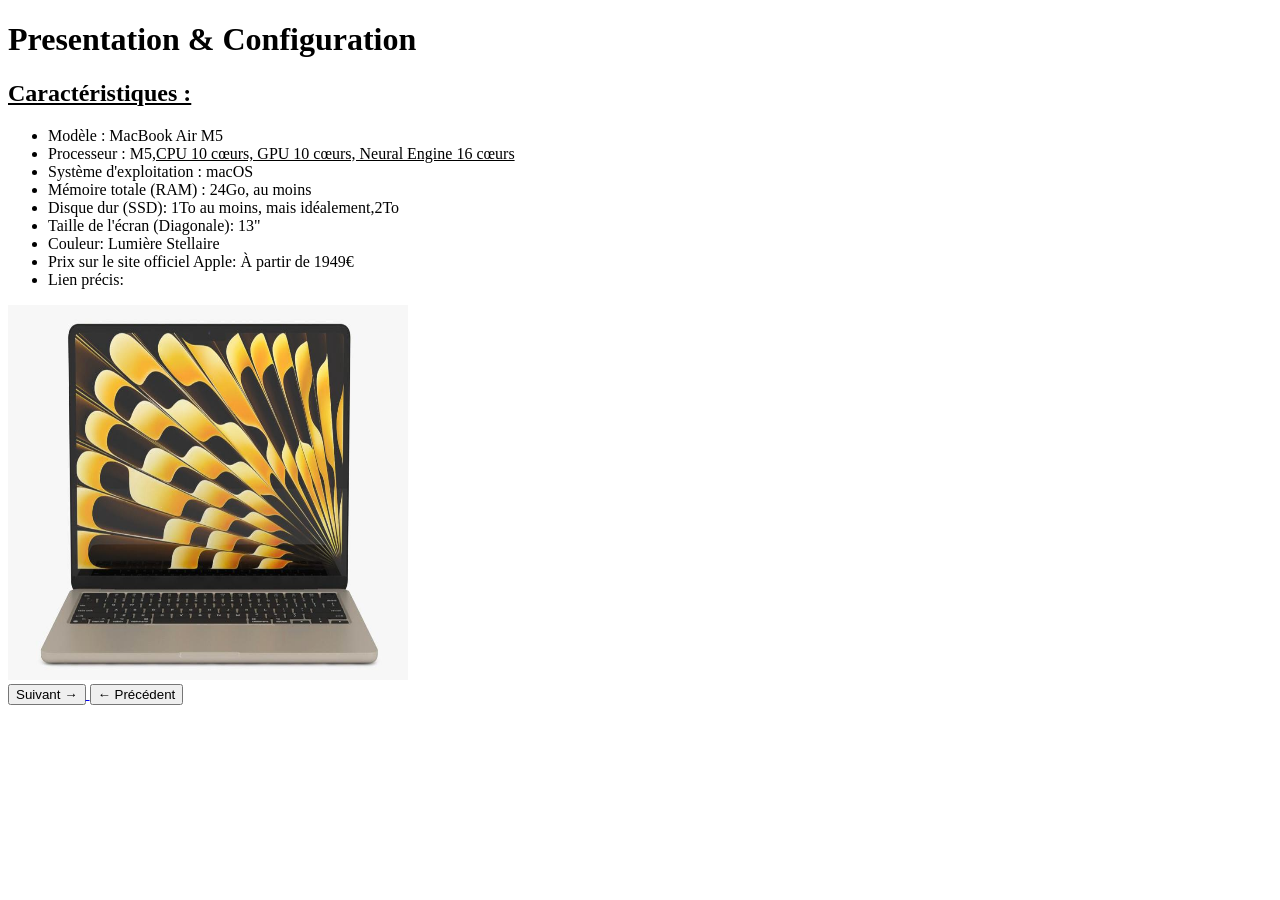
==== page2.html @ 4834b82a "Fix HTML formatting and structure" ====
<!DOCTYPE html>
<html>
<head>
    <title>Presentation Mac</title>
    <meta charset="UTF-8">
    <meta name="viewport" content="width=device-width, initial-scale=1.0">
    <link rel="stylesheet" href="style.css">
    <link rel="icon" type="image/jpeg" href="Emoji-ordi.jpeg">
</head>
<header>
    <h1 class="titre">Presentation & Configuration</h1>
</header>
<body>
    <div class="carte">
        <div class="texte">
            <h2><u>Caractéristiques :</u></h2>
            <p>
                <ul>
                    <li>Modèle : MacBook Air M5</li>
                    <li>Processeur : M5,<u>CPU 10 cœurs, GPU 10 cœurs, Neural Engine 16 cœurs</u></li>
                    <li>Système d'exploitation : macOS</li>
                    <li>Mémoire totale (RAM) : 24Go, au moins</li>
                    <li>Disque dur (SSD): 1To au moins, mais idéalement,2To </li>
                    <li>Taille de l'écran (Diagonale): 13"</li>
                    <li>Couleur: Lumière Stellaire</li>
                    <li>Prix sur le site officiel Apple: À partir de 1949€</li>
                    <li>Lien précis: <a href="https://www.apple.com/fr/shop/buy-mac/macbook-air/13-pouces-minuit-puce-m5-cpu-10-c%C5%93urs-gpu-8-c%C5%93urs-16-go-m%C3%A9moire-512go-stockage> MacBook Air M5"</a></li>
                </ul>
            </p>
        </div>
        <img src="ordi-face-2.jpeg" alt="ordi" width="400" height="375" class="ordiN3" style="margin-right: 0;">
    </div>
    <button id="nextButton" class="next-button" data-page="page3.html">Suivant →</button>
    <button class="bouton-précédent" data-page="index.html">← Précédent</button>
    <script src="script.js"></script>
</body>
</html>
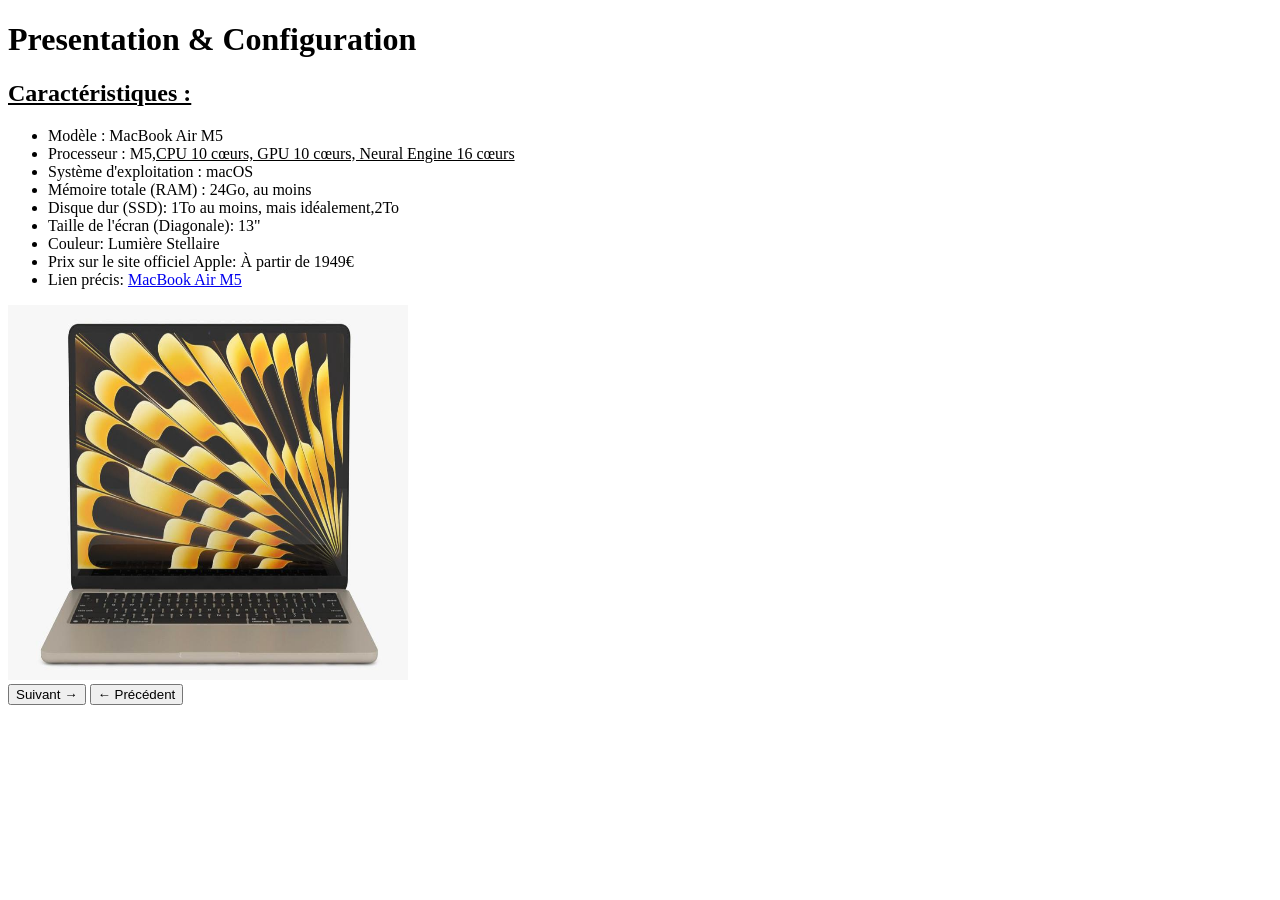
==== commit e974de19: "Fix HTML encoding issues in page2.html" ====
--- a/page2.html
+++ b/page2.html
@@ -24,7 +24,7 @@
                     <li>Taille de l'écran (Diagonale): 13"</li>
                     <li>Couleur: Lumière Stellaire</li>
                     <li>Prix sur le site officiel Apple: À partir de 1949€</li>
-                    <li>Lien précis: <a href="https://www.apple.com/fr/shop/buy-mac/macbook-air/13-pouces-minuit-puce-m5-cpu-10-c%C5%93urs-gpu-8-c%C5%93urs-16-go-m%C3%A9moire-512go-stockage> MacBook Air M5"</a></li>
+                    <li>Lien précis: <a href="https://www.apple.com/fr/shop/buy-mac/macbook-air/13-pouces-minuit-puce-m5-cpu-10-c%C5%93urs-gpu-8-c%C5%93urs-16-go-m%C3%A9moire-512go-stockage"> MacBook Air M5</a></li>
                 </ul>
             </p>
         </div>
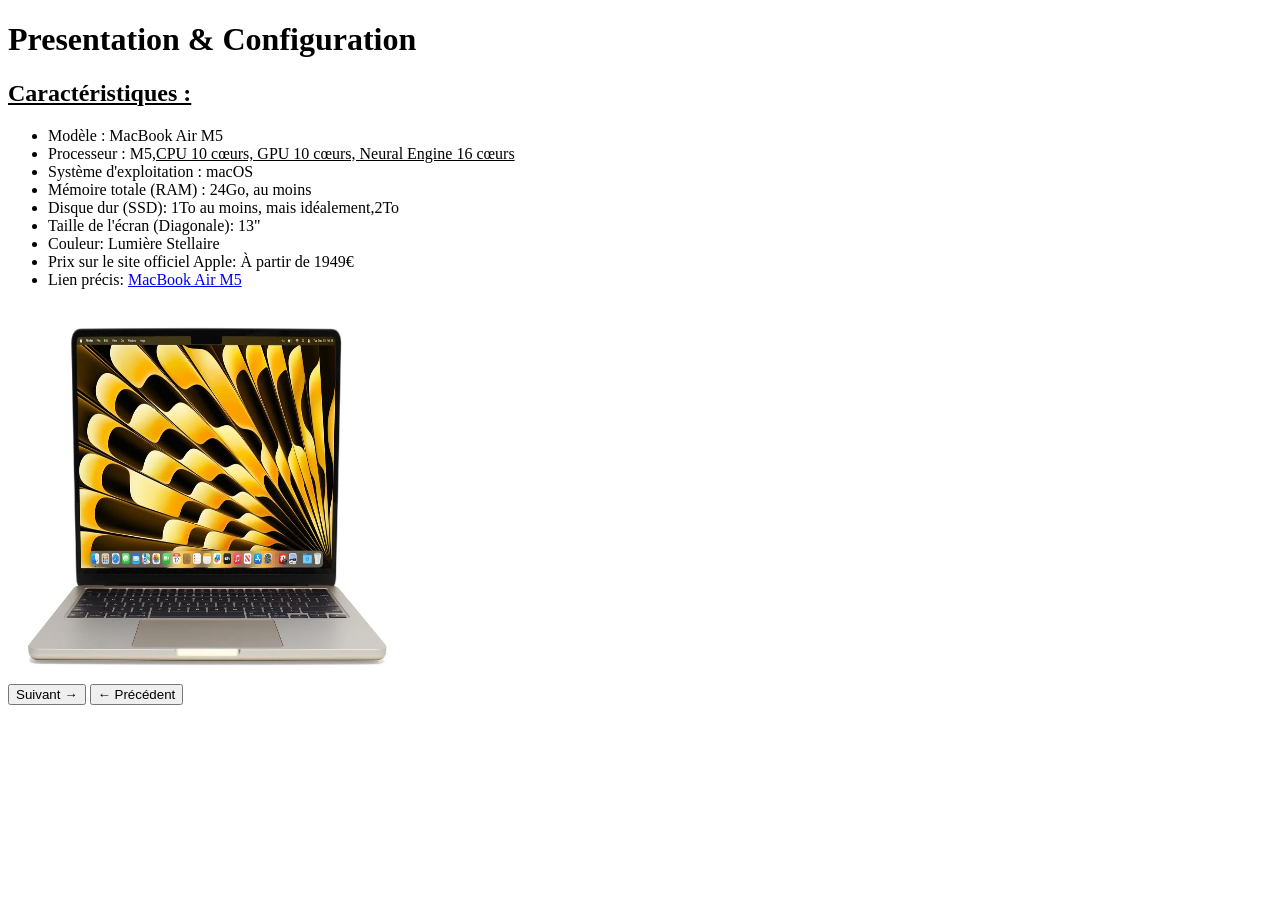
==== commit 4d583209: "Change image source in page2.html Updated image source for the computer image." ====
--- a/page2.html
+++ b/page2.html
@@ -28,7 +28,7 @@
                 </ul>
             </p>
         </div>
-        <img src="ordi-face-2.jpeg" alt="ordi" width="400" height="375" class="ordiN3" style="margin-right: 0;">
+        <img src="Ordi-face.jpeg" alt="ordi" width="400" height="375" class="ordiN3" style="margin-right: 0;">
     </div>
     <button id="nextButton" class="next-button" data-page="page3.html">Suivant →</button>
     <button class="bouton-précédent" data-page="index.html">← Précédent</button>
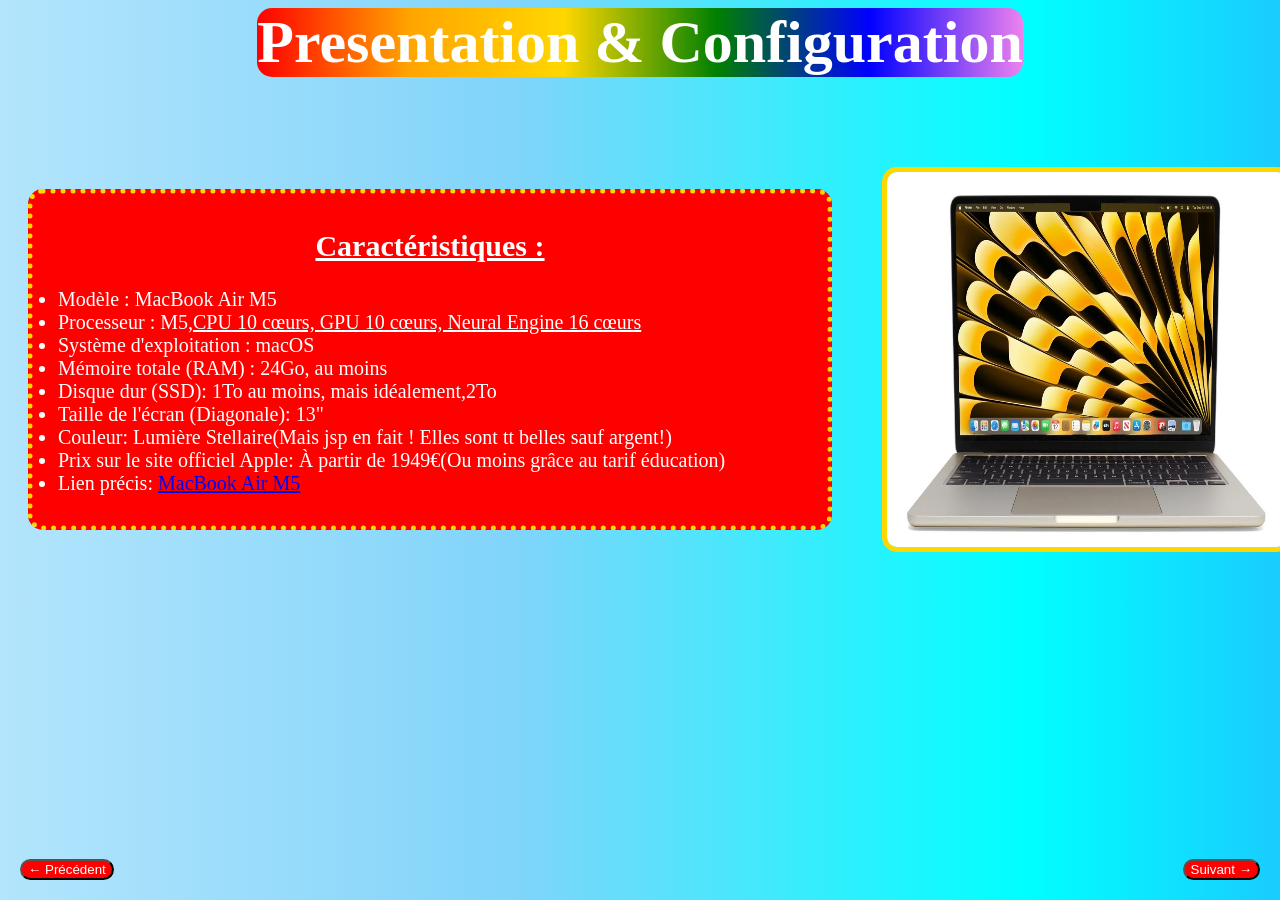
==== commit 4a16e9cf: "Update page2.html" ====
--- a/page2.html
+++ b/page2.html
@@ -22,9 +22,9 @@
                     <li>Mémoire totale (RAM) : 24Go, au moins</li>
                     <li>Disque dur (SSD): 1To au moins, mais idéalement,2To </li>
                     <li>Taille de l'écran (Diagonale): 13"</li>
-                    <li>Couleur: Lumière Stellaire</li>
-                    <li>Prix sur le site officiel Apple: À partir de 1949€</li>
-                    <li>Lien précis: <a href="https://www.apple.com/fr/shop/buy-mac/macbook-air/13-pouces-minuit-puce-m5-cpu-10-c%C5%93urs-gpu-8-c%C5%93urs-16-go-m%C3%A9moire-512go-stockage"> MacBook Air M5</a></li>
+                    <li>Couleur: Lumière Stellaire(Mais jsp en fait ! Elles sont tt belles sauf argent!) </li>
+                    <li>Prix sur le site officiel Apple: À partir de 1949€(Ou moins grâce au tarif éducation)</li>
+                    <li>Lien précis: <a href="https://www.apple.com/fr/shop/buy-mac/macbook-air/13-pouces-lumière-stellaire-puce-m5-cpu-10-cœurs-gpu-8-cœurs-16-go-mémoire-512go-stockage?afid=p240%7Cgo~cmp-226787558~adg-16971875558~ad-65277156998_pla-2535669719197~dev-m~ext-~prd-MDHA4FN%2FA-FR~mca-5055540~nt-search&cid=aos-fr-kwgo-pla-mac-mac--product-MDHA4FN%2FA-FR"> MacBook Air M5</a></li>
                 </ul>
             </p>
         </div>
--- a/style.css
+++ b/style.css
@@ -0,0 +1,242 @@
+header {
+    text-align: center;
+}
+.titre {
+    color: white;
+    font-size: 60px;
+    background: linear-gradient(90deg,red,orange,gold,green,blue,violet);
+    margin-top: 0;
+    border-radius: 15px;
+    display: inline-block;
+}
+.photos {
+    justify-content: center;
+    display: flex;
+    gap: 10px;
+}
+.ordi {
+    border: 5px solid gold;
+    border-radius: 15px;
+    margin: 0 auto;
+    display: flex;
+}
+body {
+    background: linear-gradient(90deg,#B3E5FC,#81D4FA,cyan,#3399FF,#2196F3,#1E88E5,#2196F3,#3399FF,cyan,#81D4FA,#B3E5FC);
+    background-size: 400%,400%;
+    animation: cielAnime 90s linear infinite;
+    font-family: "Helvetica Neue";
+}
+.ordiN3, 
+.photos-page3 {
+    transition: transform 0.3s;
+}
+.ordiN3.agrandie, 
+.photos-page3.agrandie {
+    transform: scale(1.5);
+}
+.green {
+    color: green
+}    
+@keyframes cielAnime {
+    from {
+        background-position: 0% 50%;
+    }
+    to {
+        background-position: 400% 50%;
+    }
+}
+.next-button {
+    background-color: red;
+    color: white;
+    border-radius: 15px;
+    bottom: 20px;
+    right: 20px;
+    position: fixed;
+    transition: 0.3s;
+}
+.next-button:hover {
+    transform: scale(1.05);
+    border: 5px solid gold;
+}
+.bouton-précédent {
+    background-color: red;
+    color: white;
+    border-radius: 15px;
+    bottom: 20px;
+    left: 20px;
+    position: fixed;
+    transition: 0.3s;
+}
+.bouton-précédent:hover {
+    transform: scale(1.05);
+    border: 5px solid gold;
+}
+.texte {
+    border: 5px dotted gold;
+    color: white;
+    background-color: red;
+    font-size: 20px;
+    border-radius: 15px;
+    padding: 10px;
+    flex: 1;
+    text-align: center;
+    display: inline-block;
+    width: 700px;
+    height: auto;
+    margin-left: 0px;
+}
+.carte {
+    display: flex;
+    align-items: center;
+    max-width: 1300px;
+    width: 100%;
+    padding: 20px;
+    margin: 30px auto;
+    gap: 50px;
+}
+ul {
+    padding-left: 15px;
+    text-align: left;
+}
+.ordiN3 {
+    border-radius: 15px;
+    border: 5px solid gold;
+}
+/**page3**/
+.sous-titre {
+    color: white;
+    font-size: 30px;
+}
+.raisons {
+    color: white;
+    border: 5px solid gold;
+    border-radius: 15px;
+    font-size: 20px;
+    padding: 10px;
+}
+.raisons2 {
+    color: white;
+    border: 5px solid gold;
+    border-radius: 15px;
+    padding: 10px;
+    font-size: 20px;
+}
+.bloc {
+    color: white;
+    background-color: blue;
+    border: 5px solid gold;
+    border-radius: 15px;
+    text-align: center;
+    font-size: 30px;
+    padding: 5px;
+}
+.photos-page3 {
+    display: flex;
+    flex-direction: column;
+    align-items: center;
+    margin: 0 auto;
+    gap: 10px;
+}
+.photos-page3 img{
+    border: 5px solid gold;
+    border-radius: 15px;
+    width: 250px;
+    height: auto;
+}
+.principale {
+    display: flex;
+    align-items: flex-start;
+    justify-content: space-between;
+}
+.txt3 {
+    display: flex;
+    flex-direction: column;
+    gap: 20px;
+}
+.fin {
+    font-size: 80px;
+    display: block;
+    text-align: center;
+}
+.tf {
+    justify-content: center;
+    align-items: center;
+    display: flex;
+    min-height: 100vh;
+}
+h6 {
+    posisiton: fixed;
+    bottom: 20px;
+    left: 20px;
+    font-size: 10px;
+}
+/**page4**/
+.dropdown {
+    width: fit-content;
+    max-width: calc(100% - 30px);
+    margin: 30px auto;
+    border-radius: 15px;
+    overflow: hidden;
+    background: goldenrod;
+}
+.dropdown-content{
+    max-height: 0;
+    overflow: hidden;
+    transition: max-height 0.45s ease;
+}
+.dropdown-content.open {
+    max-height: 300px;
+}
+@media(max-width:769px){
+    .ordi {
+        width: 300px;
+        height: auto;
+        flex-direction: column;
+    }
+    .photos {
+        width: 310px;
+        height: auto;
+        flex-direction: column;
+        justify-content: center;
+    }
+    .carte{
+        flex-direction: column;
+        width: 350px;
+        height: auto;
+        justify-content: center;
+        gap: 10px;
+    }
+    .carte img{
+        order: -1;
+    }
+    .texte {
+        width: 300px;
+        height: auto;
+        font-size: 20px;
+    }
+    .ordiN3 {
+        width: 300px;
+        height: auto;
+    }
+    .txt3 {
+        flex-direction: column;
+        align-items: center;
+        font-size: 15px;
+    }
+    .sous-titre {
+        font-size: 20px;
+    }
+    .photos-page3 {
+        flex-direction: column;
+        justify-content: center;
+    }
+    .photos-page3 img {
+        width: 300px;
+        height: auto;
+    }
+    .principale {
+        flex-direction: column;
+        justify-content: center;
+        gap: 7px;
+    }
+}
